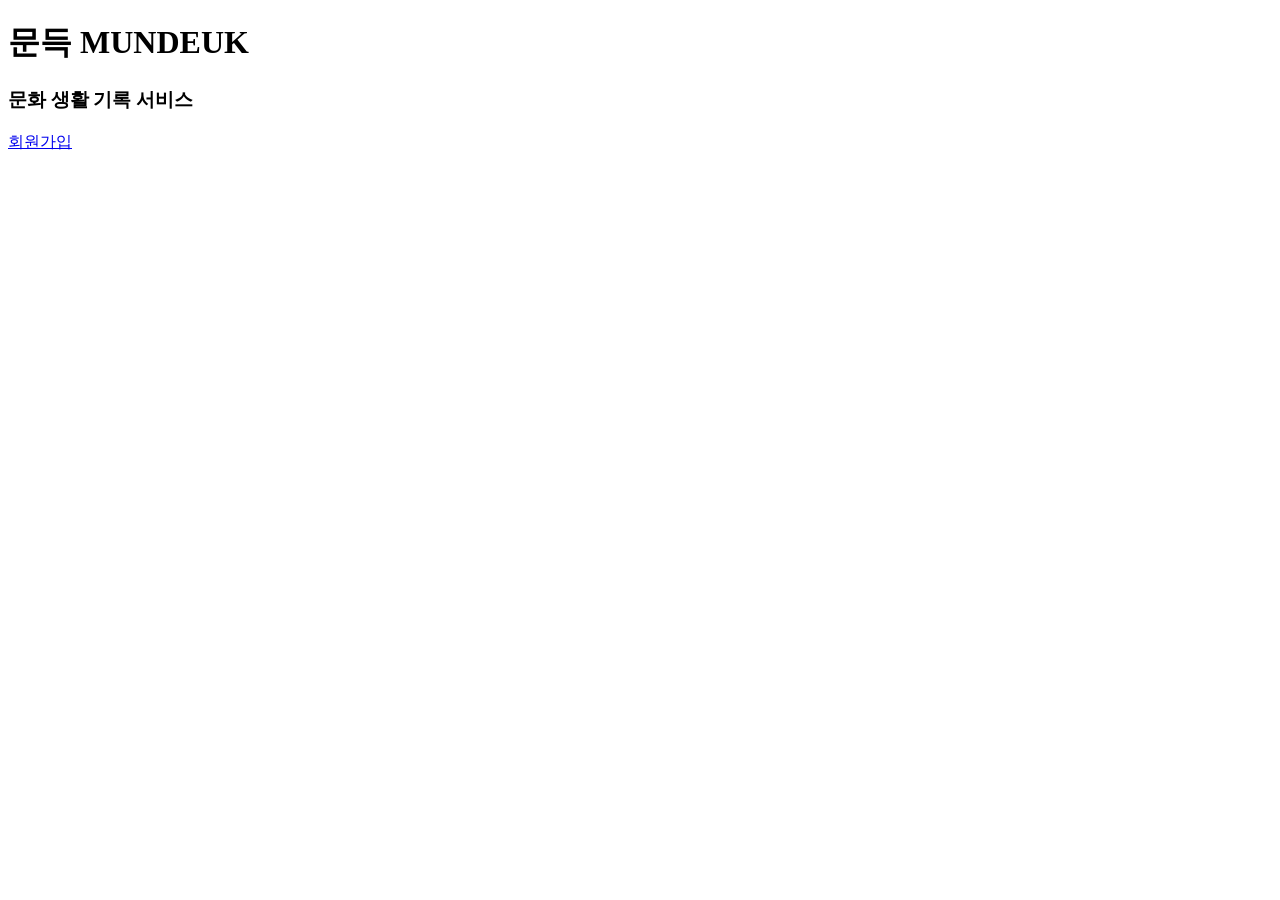
==== src/main/resources/templates/main.html @ f5971981 "feat(member): 회원가입 기능 구현 - MemberController 생성 - MainController 생성 - MemberDto에 Validation 어노테이션 추가 " ====
<!DOCTYPE html>
<html lang="ko">
<head>
    <meta charset="UTF-8">
    <meta name="viewport" content="width=device-width, initial-scale=1">
    <title>MUNDEUK</title>
</head>
<body>
    <h1>문득 MUNDEUK</h1>
    <h3>문화 생활 기록 서비스</h3>

    <a href="/member/join">회원가입</a>
</body>
</html>
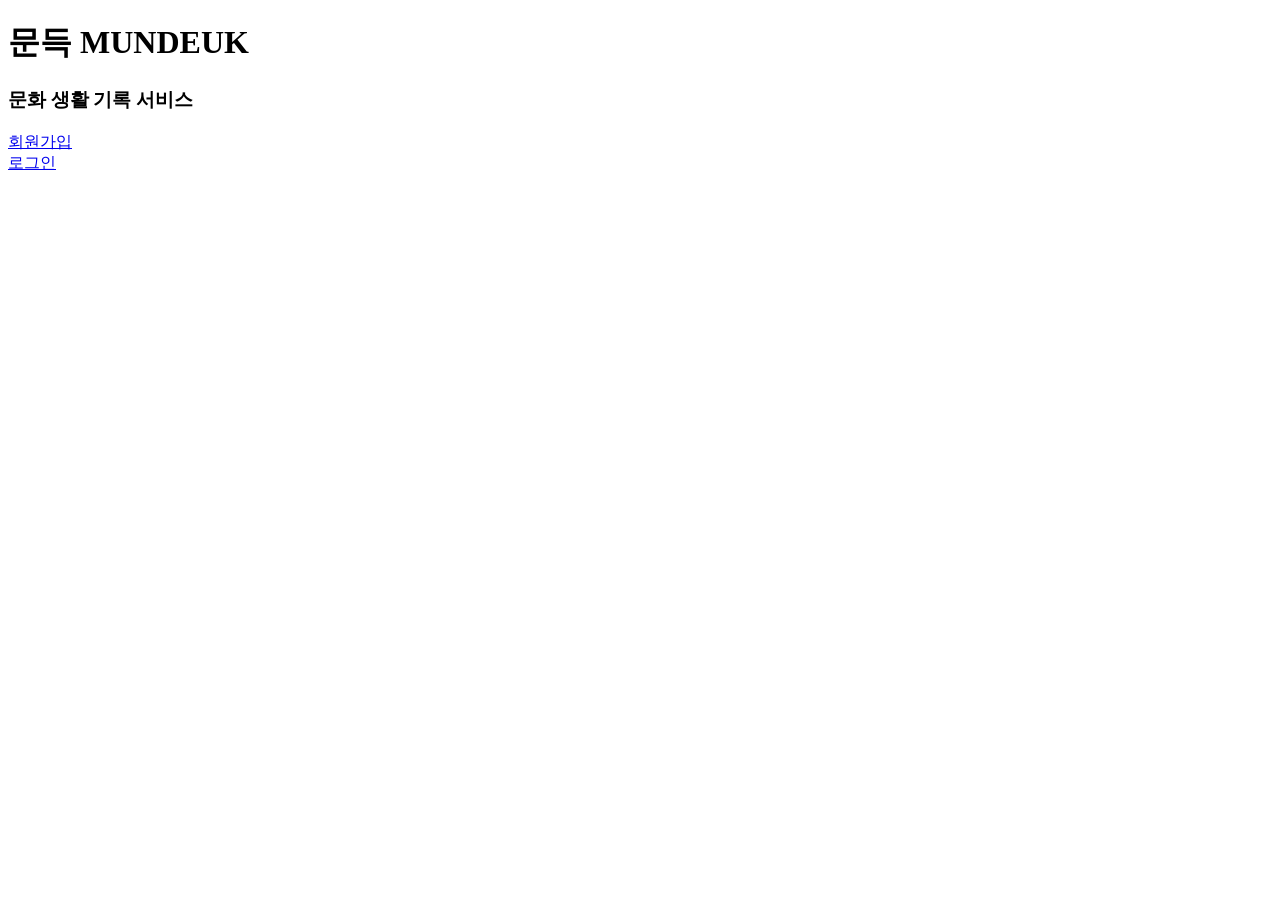
==== commit 5ff08399: "feat(member): 로그인 기능 구현 - MemberController login 메소드 추가 - MemberService loadUserByUsername 메소드 추가 - " ====
--- a/src/main/resources/templates/main.html
+++ b/src/main/resources/templates/main.html
@@ -10,5 +10,8 @@
     <h3>문화 생활 기록 서비스</h3>
 
     <a href="/member/join">회원가입</a>
+    <br>
+    <a href="/member/login">로그인</a>
+
 </body>
 </html>
